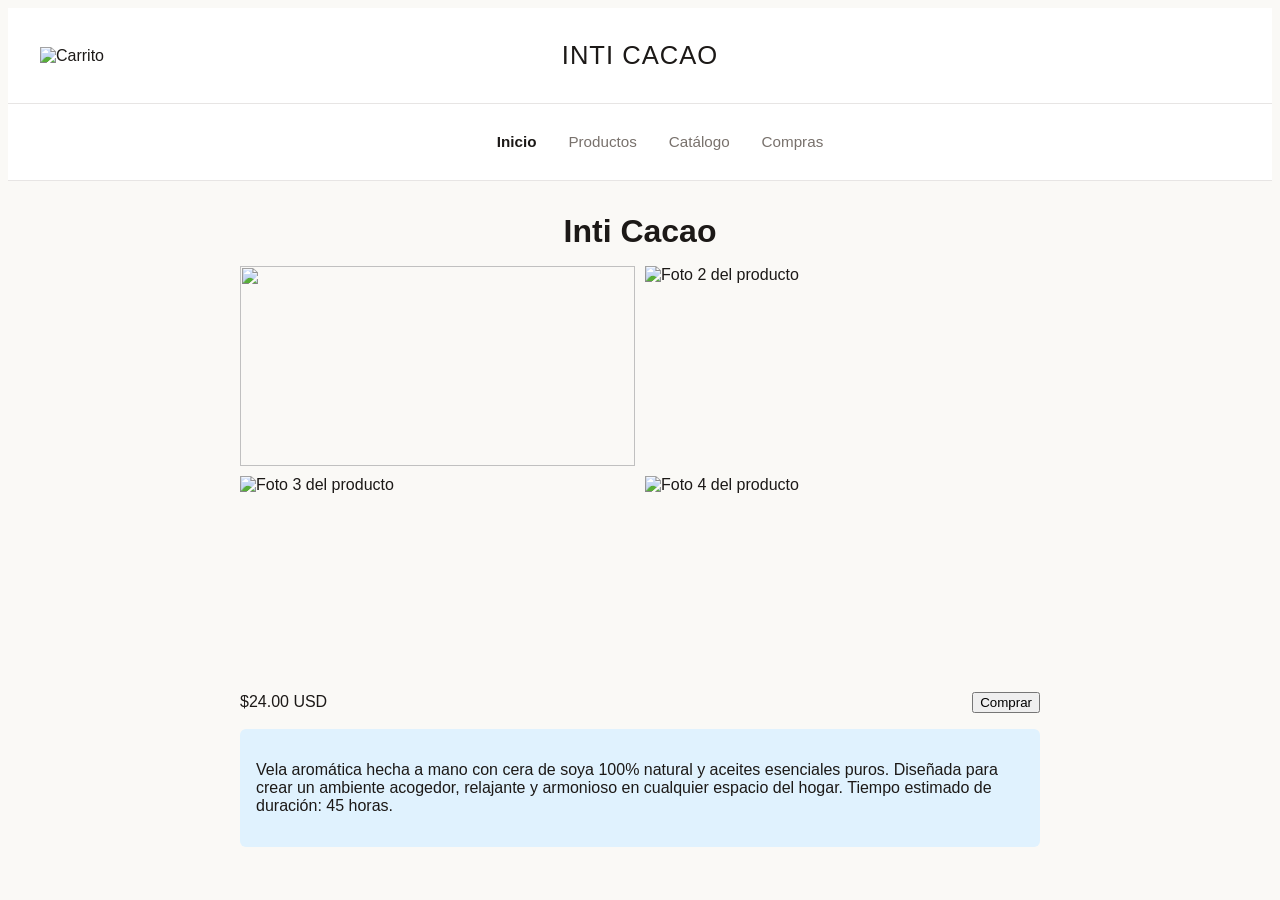
==== product1.html @ bc853ba4 "Update product1.html" ====
<!DOCTYPE html>
<html lang="es">

<head>
  <meta charset="UTF-8">
  <meta name="viewport" content="width=device-width, initial-scale=1.0">
  <title>Tienda de Chocolates</title>
  <link rel="stylesheet" href="styles.css">
</head>

<body>

  <!-- HEADER -->
  <header class="cabecera">
    <!-- Izquierda: Icono del Carrito de Compras -->
    <div class="cab-izq">
      <img src="https://cdn-icons-png.flaticon.com/512/107/107831.png" class="ico-carr" alt="Carrito">
    </div>

    <!-- Centro: Título Principal -->
    <div class="cab-cen">
      <h1 class="tit-marca">Inti Cacao</h1>
    </div>

    <!-- Derecha: Espaciador -->
    <div class="cab-der"></div>
  </header>

  <!-- BARRA DE NAVEGACIÓN -->
  <nav class="nav-bar">
    <ul class="enl-nav">
      <li><a href="#inicio" class="active">Inicio</a></li>
      <li><a href="#productos">Productos</a></li>
      <li><a href="#catalogo">Catálogo</a></li>
      <li><a href="#compras">Compras</a></li>
    </ul>
  </nav>

  <!-- PRODUCTO -->
    <main class="deta-cont">
        <!-- Título H1 -->
        <h1 class="deta-titu">Inti Cacao</h1>
 
        <!-- Galería 2x2 de 4 Imágenes -->
        <div class="deta-gale">
            <img src="imagenes/107831.png" class="deta-img">
            <img src="imagenes/candle.jpg" alt="Foto 2 del producto" class="deta-img">
            <img src="imagenes/candle.jpg" alt="Foto 3 del producto" class="deta-img">
            <img src="imagenes/candle.jpg" alt="Foto 4 del producto" class="deta-img">
        </div>
 
        <!--Precio y Boton -->
        <div class="deta-fila-comp">
            <span>$24.00 USD</span>
            <button type="button">Comprar</button>
        </div>
 
        <!-- Descripción -->
        <div class="deta-desc">
            <p>Vela aromática hecha a mano con cera de soya 100% natural y aceites esenciales puros. Diseñada para crear
                un ambiente acogedor, relajante y armonioso en cualquier espacio del hogar. Tiempo estimado de duración:
                45 horas.</p>
        </div>
    </main>
</body>
</html>
---- styles.css ----
style
* {
  margin: 0;
  padding: 0;
  box-sizing: border-box;
}

body {
  font-family: sans-serif;
  background: #faf9f6;
  color: #1c1917;
}

/* Header */
.cabecera {
  display: flex;
  align-items: center;
  padding: 1rem 2rem;
  background: #fff;
  border-bottom: 1px solid #e7e5e4;
}

.cab-izq,
.cab-der {
  flex: 1;
}

.cab-cen {
  flex: 2;
  text-align: center;
}

.tit-marca {
  font-size: 1.6rem;
  font-weight: 500;
  text-transform: uppercase;
  letter-spacing: 1px;
}

.ico-carr {
  width: 22px;
  height: 22px;
  cursor: pointer;
}

/* Barra de Navegación */
.nav-bar {
  background: #fff;
  border-bottom: 1px solid #e7e5e4;
  padding: 0.8rem;
}

.enl-nav {
  display: flex;
  justify-content: center;
  gap: 2rem;
  list-style: none;
}

.enl-nav a {
  text-decoration: none;
  color: #78716c;
  font-size: 0.95rem;
}

.enl-nav a:hover,
.enl-nav a.active {
  color: #1c1917;
  font-weight: bold;
}

/* Grilla de Productos */
.cont-prin {
  max-width: 1000px;
  margin: 0 auto;
  padding: 2rem 1rem;
}

.tit-sec {
  text-align: center;
  margin-bottom: 2rem;
  color: #78716c;
  font-weight: 400;
}

.grilla-prod {
  display: grid;
  grid-template-columns: repeat(auto-fit, minmax(200px, 1fr));
  gap: 1.5rem;
}

/* Tarjeta */
.tarj-prod {
  background: #fff;
  border: 1px solid #e7e5e4;
  padding: 1rem;
  border-radius: 4px;

}

.tarj-prod:hover {
  transform: scale(1.04);
  box-shadow: 0 10px 25px rgba(0, 0, 0, 0.2);
}

.img-prod {
  width: 100%;
  aspect-ratio: 1 / 1;
  object-fit: cover;
  margin-bottom: 0.8rem;
}

.nom-prod {
  font-size: 0.95rem;
  margin-bottom: 0.3rem;
}
.deta-cont {
  max-width: 800px;
  margin: 2rem auto;
  padding: 0 1rem;
}
 
.deta-titu {
  text-align: center;
  margin-bottom: 1rem;
}
 
.deta-gale {
  display: grid;
  grid-template-columns: 1fr 1fr;
  gap: 10px;
}
 
.deta-img {
  width: 100%;
  height: 200px;
  object-fit: cover;
}
.deta-img:hover {
  transform: scale(1.05);
}
 
.deta-fila-comp {
  display: flex;
  justify-content: space-between;
  align-items: center;
  margin: 1rem 0;
}
 
.deta-desc {
  background-color: #e0f2fe;
  padding: 1rem;
  border-radius: 6px;
}

.prec-prod {
  font-size: 0.9rem;
  color: #78716c;
}
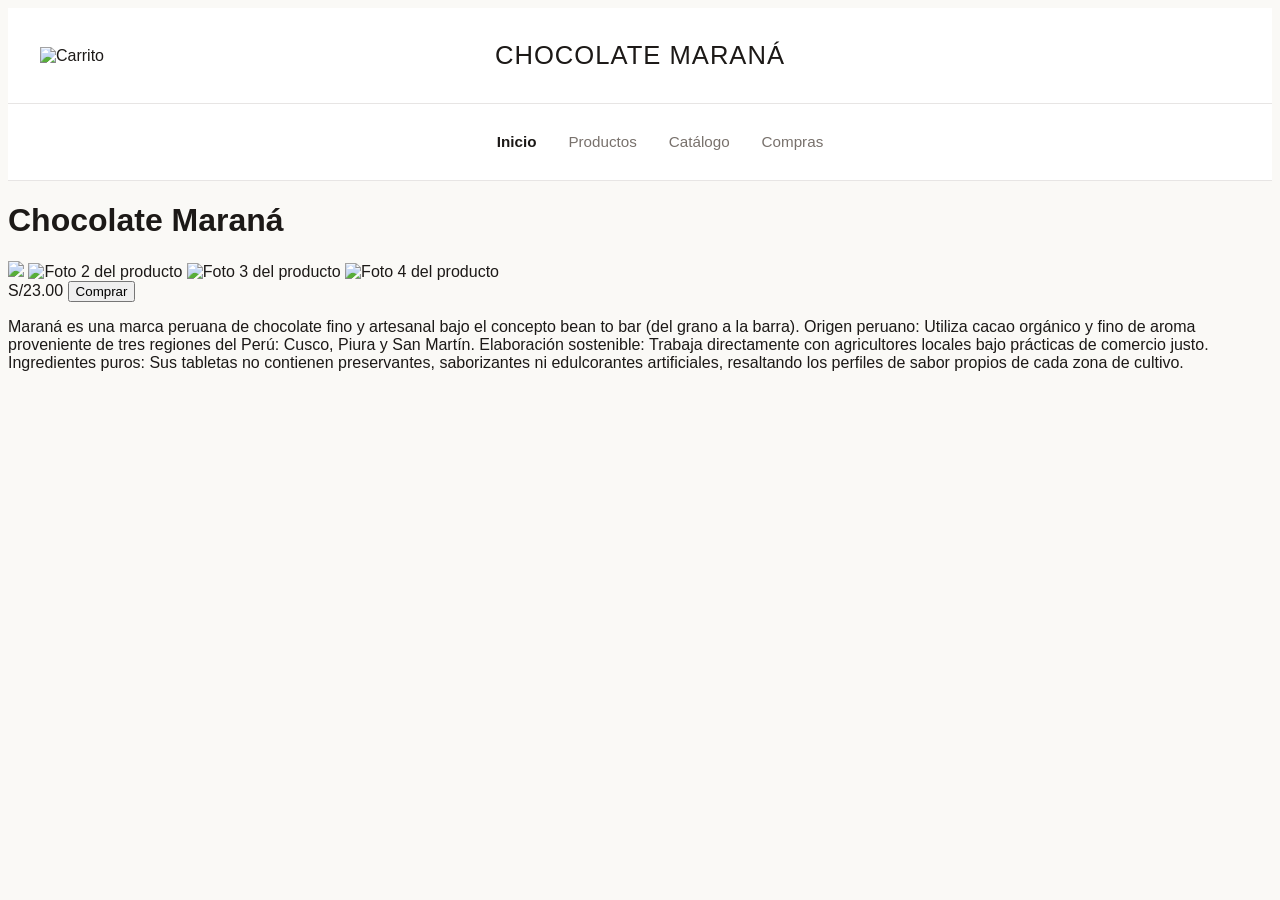
==== commit fc1a93fc: "Update product1.html" ====
--- a/product1.html
+++ b/product1.html
@@ -19,7 +19,7 @@
 
     <!-- Centro: Título Principal -->
     <div class="cab-cen">
-      <h1 class="tit-marca">Inti Cacao</h1>
+      <h1 class="tit-marca">Chocolate Maraná</h1>
     </div>
 
     <!-- Derecha: Espaciador -->
@@ -39,27 +39,28 @@
   <!-- PRODUCTO -->
     <main class="deta-cont">
         <!-- Título H1 -->
-        <h1 class="deta-titu">Inti Cacao</h1>
+        <h1 class="deta-titu">Chocolate Maraná</h1>
  
         <!-- Galería 2x2 de 4 Imágenes -->
         <div class="deta-gale">
-            <img src="imagenes/107831.png" class="deta-img">
-            <img src="imagenes/candle.jpg" alt="Foto 2 del producto" class="deta-img">
-            <img src="imagenes/candle.jpg" alt="Foto 3 del producto" class="deta-img">
-            <img src="imagenes/candle.jpg" alt="Foto 4 del producto" class="deta-img">
+            <img src="imagenes/choco1.png"class="deta-img">
+            <img src="imagenes/choco2.png" alt="Foto 2 del producto" class="deta-img">
+            <img src="imagenes/choco4.png" alt="Foto 3 del producto" class="deta-img">
+            <img src="imagenes/choco5.png" alt="Foto 4 del producto" class="deta-img">
         </div>
  
         <!--Precio y Boton -->
         <div class="deta-fila-comp">
-            <span>$24.00 USD</span>
+            <span>S/23.00</span>
             <button type="button">Comprar</button>
         </div>
  
         <!-- Descripción -->
         <div class="deta-desc">
-            <p>Vela aromática hecha a mano con cera de soya 100% natural y aceites esenciales puros. Diseñada para crear
-                un ambiente acogedor, relajante y armonioso en cualquier espacio del hogar. Tiempo estimado de duración:
-                45 horas.</p>
+            <p>Maraná es una marca peruana de chocolate fino y artesanal bajo el concepto bean to bar (del grano a la barra).
+            Origen peruano: Utiliza cacao orgánico y fino de aroma proveniente de tres regiones del Perú: Cusco, Piura y San Martín.
+            Elaboración sostenible: Trabaja directamente con agricultores locales bajo prácticas de comercio justo.
+            Ingredientes puros: Sus tabletas no contienen preservantes, saborizantes ni edulcorantes artificiales, resaltando los perfiles de sabor propios de cada zona de cultivo.</p>
         </div>
     </main>
 </body>
--- a/styles.css
+++ b/styles.css
@@ -114,46 +114,3 @@
   font-size: 0.95rem;
   margin-bottom: 0.3rem;
 }
-.deta-cont {
-  max-width: 800px;
-  margin: 2rem auto;
-  padding: 0 1rem;
-}
- 
-.deta-titu {
-  text-align: center;
-  margin-bottom: 1rem;
-}
- 
-.deta-gale {
-  display: grid;
-  grid-template-columns: 1fr 1fr;
-  gap: 10px;
-}
- 
-.deta-img {
-  width: 100%;
-  height: 200px;
-  object-fit: cover;
-}
-.deta-img:hover {
-  transform: scale(1.05);
-}
- 
-.deta-fila-comp {
-  display: flex;
-  justify-content: space-between;
-  align-items: center;
-  margin: 1rem 0;
-}
- 
-.deta-desc {
-  background-color: #e0f2fe;
-  padding: 1rem;
-  border-radius: 6px;
-}
-
-.prec-prod {
-  font-size: 0.9rem;
-  color: #78716c;
-}
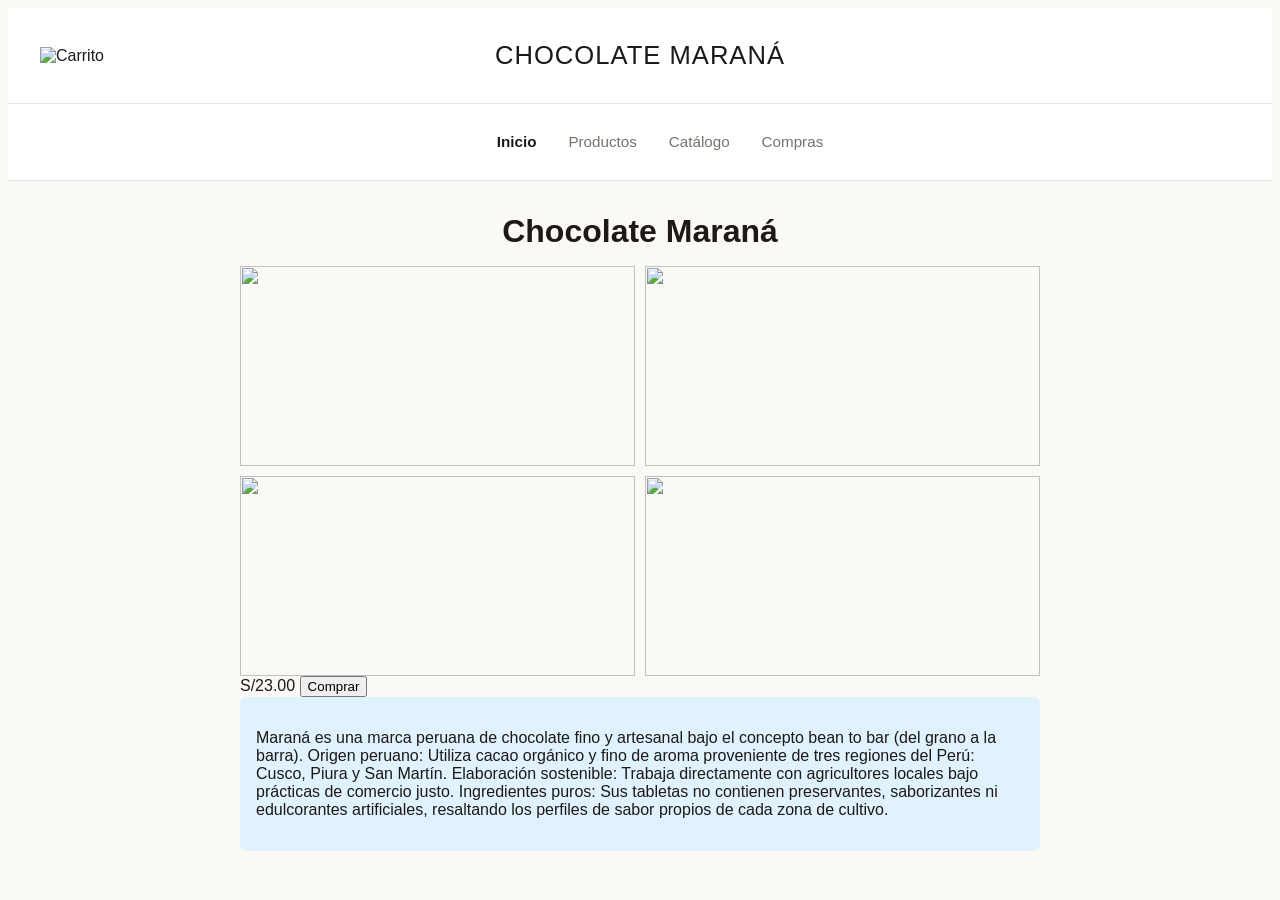
==== commit 43f64eb0: "Update product1.html" ====
--- a/product1.html
+++ b/product1.html
@@ -44,9 +44,9 @@
         <!-- Galería 2x2 de 4 Imágenes -->
         <div class="deta-gale">
             <img src="imagenes/choco1.png"class="deta-img">
-            <img src="imagenes/choco2.png" alt="Foto 2 del producto" class="deta-img">
-            <img src="imagenes/choco4.png" alt="Foto 3 del producto" class="deta-img">
-            <img src="imagenes/choco5.png" alt="Foto 4 del producto" class="deta-img">
+            <img src="imagenes/choco2.png" class="deta-img">
+            <img src="imagenes/choco4.png" class="deta-img">
+            <img src="imagenes/choco5.png" class="deta-img">
         </div>
  
         <!--Precio y Boton -->
--- a/styles.css
+++ b/styles.css
@@ -114,3 +114,48 @@
   font-size: 0.95rem;
   margin-bottom: 0.3rem;
 }
+
+.prec-prod {
+  font-size: 0.9rem;
+  color: #78716c;
+}
+
+.deta-cont {
+  max-width: 800px;
+  margin: 2rem auto;
+  padding: 0 1rem;
+}
+
+.deta-titu {
+  text-align: center;
+  margin-bottom: 1rem;
+}
+
+.deta-gale {
+  display: grid;
+  grid-template-columns: 1fr 1fr;
+  gap: 10px;
+}
+
+.deta-img {
+  width: 100%;
+  height: 200px;
+  object-fit: cover;
+}
+
+.deta-img:hover {
+  transform: scale(1.05);
+}
+
+.deta-file-comp {
+  display: flex;
+  justify-content: space-between;
+  align-items: center;
+  margin: 1rem 0;
+}
+
+.deta-desc {
+  background-color: #e0f2fe;
+  padding: 1rem;
+  border-radius: 6px;
+}
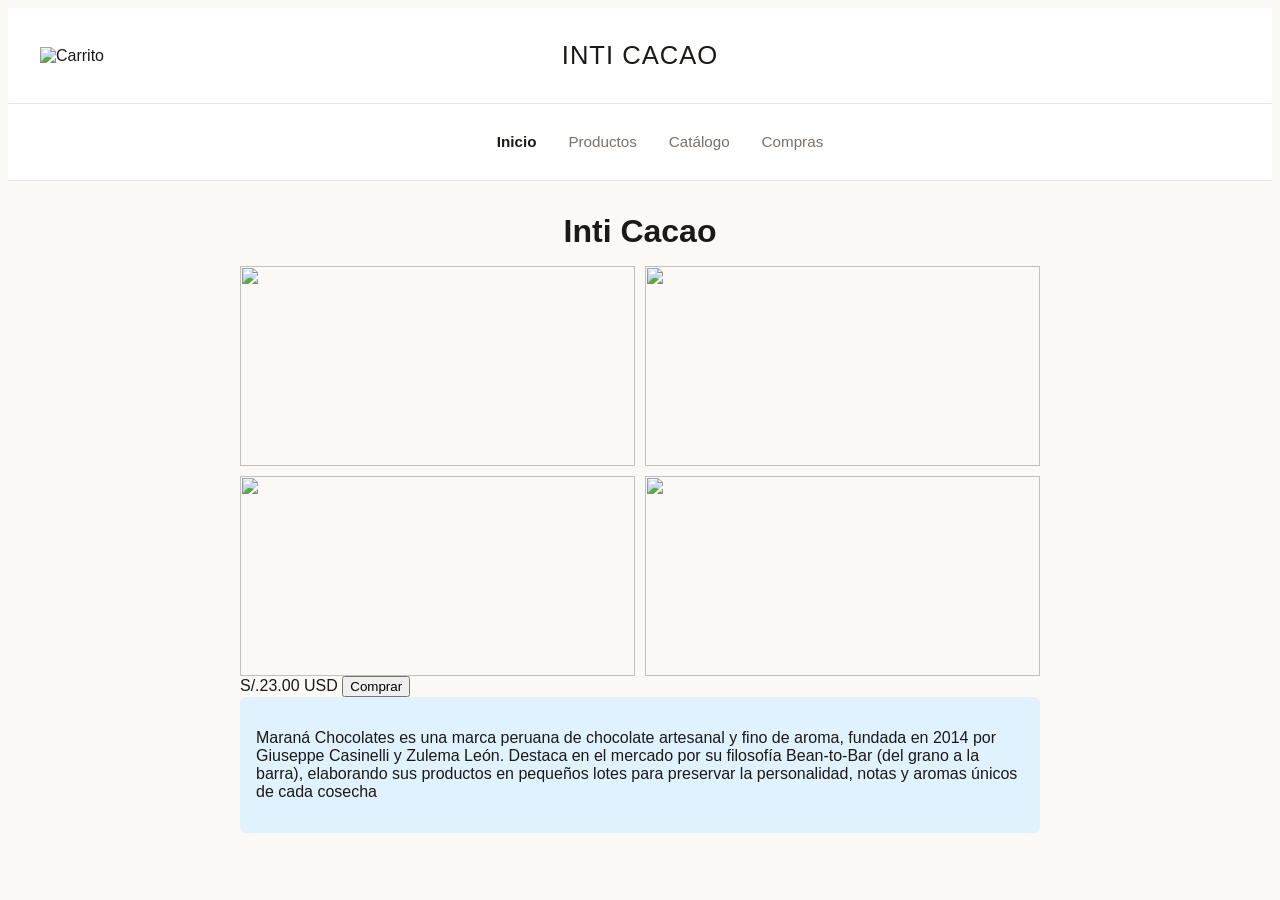
==== commit 88ee10b5: "Update product1.html" ====
--- a/product1.html
+++ b/product1.html
@@ -19,7 +19,7 @@
 
     <!-- Centro: Título Principal -->
     <div class="cab-cen">
-      <h1 class="tit-marca">Chocolate Maraná</h1>
+      <h1 class="tit-marca">Inti Cacao</h1>
     </div>
 
     <!-- Derecha: Espaciador -->
@@ -39,28 +39,25 @@
   <!-- PRODUCTO -->
     <main class="deta-cont">
         <!-- Título H1 -->
-        <h1 class="deta-titu">Chocolate Maraná</h1>
+        <h1 class="deta-titu">Inti Cacao</h1>
  
         <!-- Galería 2x2 de 4 Imágenes -->
         <div class="deta-gale">
-            <img src="imagenes/choco1.png"class="deta-img">
-            <img src="imagenes/choco2.png" class="deta-img">
-            <img src="imagenes/choco4.png" class="deta-img">
-            <img src="imagenes/choco5.png" class="deta-img">
+            <img src="imagenes/imagen1.png" class="deta-img">
+            <img src="imagenes/imagen2.png" class="deta-img">
+            <img src="imagenes/imagen3.png" class="deta-img">
+            <img src="imagenes/imagen4.png" class="deta-img">
         </div>
  
         <!--Precio y Boton -->
         <div class="deta-fila-comp">
-            <span>S/23.00</span>
+            <span>S/.23.00 USD</span>
             <button type="button">Comprar</button>
         </div>
  
         <!-- Descripción -->
         <div class="deta-desc">
-            <p>Maraná es una marca peruana de chocolate fino y artesanal bajo el concepto bean to bar (del grano a la barra).
-            Origen peruano: Utiliza cacao orgánico y fino de aroma proveniente de tres regiones del Perú: Cusco, Piura y San Martín.
-            Elaboración sostenible: Trabaja directamente con agricultores locales bajo prácticas de comercio justo.
-            Ingredientes puros: Sus tabletas no contienen preservantes, saborizantes ni edulcorantes artificiales, resaltando los perfiles de sabor propios de cada zona de cultivo.</p>
+            <p>Maraná Chocolates es una marca peruana de chocolate artesanal y fino de aroma, fundada en 2014 por Giuseppe Casinelli y Zulema León. Destaca en el mercado por su filosofía Bean-to-Bar (del grano a la barra), elaborando sus productos en pequeños lotes para preservar la personalidad, notas y aromas únicos de cada cosecha</p>
         </div>
     </main>
 </body>
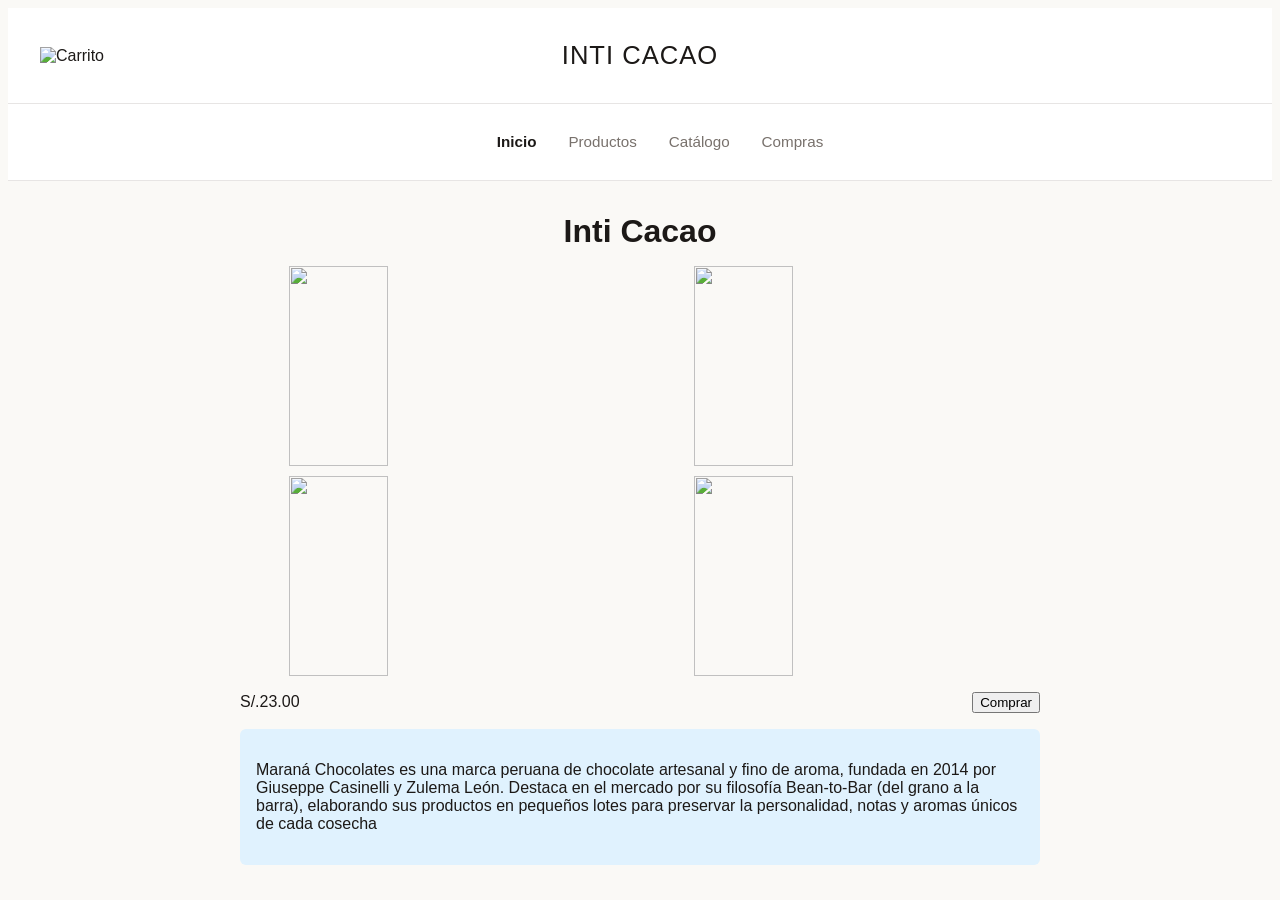
==== commit b8e817fe: "Update product1.html" ====
--- a/product1.html
+++ b/product1.html
@@ -51,7 +51,7 @@
  
         <!--Precio y Boton -->
         <div class="deta-fila-comp">
-            <span>S/.23.00 USD</span>
+            <span>S/.23.00</span>
             <button type="button">Comprar</button>
         </div>
  
--- a/styles.css
+++ b/styles.css
@@ -119,41 +119,40 @@
   font-size: 0.9rem;
   color: #78716c;
 }
-
 .deta-cont {
   max-width: 800px;
   margin: 2rem auto;
   padding: 0 1rem;
 }
-
+ 
 .deta-titu {
   text-align: center;
   margin-bottom: 1rem;
 }
-
+ 
 .deta-gale {
   display: grid;
   grid-template-columns: 1fr 1fr;
   gap: 10px;
 }
-
+ 
 .deta-img {
-  width: 100%;
+  width: 50%;
   height: 200px;
+  text-align: center;
   object-fit: cover;
 }
-
 .deta-img:hover {
   transform: scale(1.05);
 }
-
-.deta-file-comp {
+ 
+.deta-fila-comp {
   display: flex;
   justify-content: space-between;
   align-items: center;
   margin: 1rem 0;
 }
-
+ 
 .deta-desc {
   background-color: #e0f2fe;
   padding: 1rem;
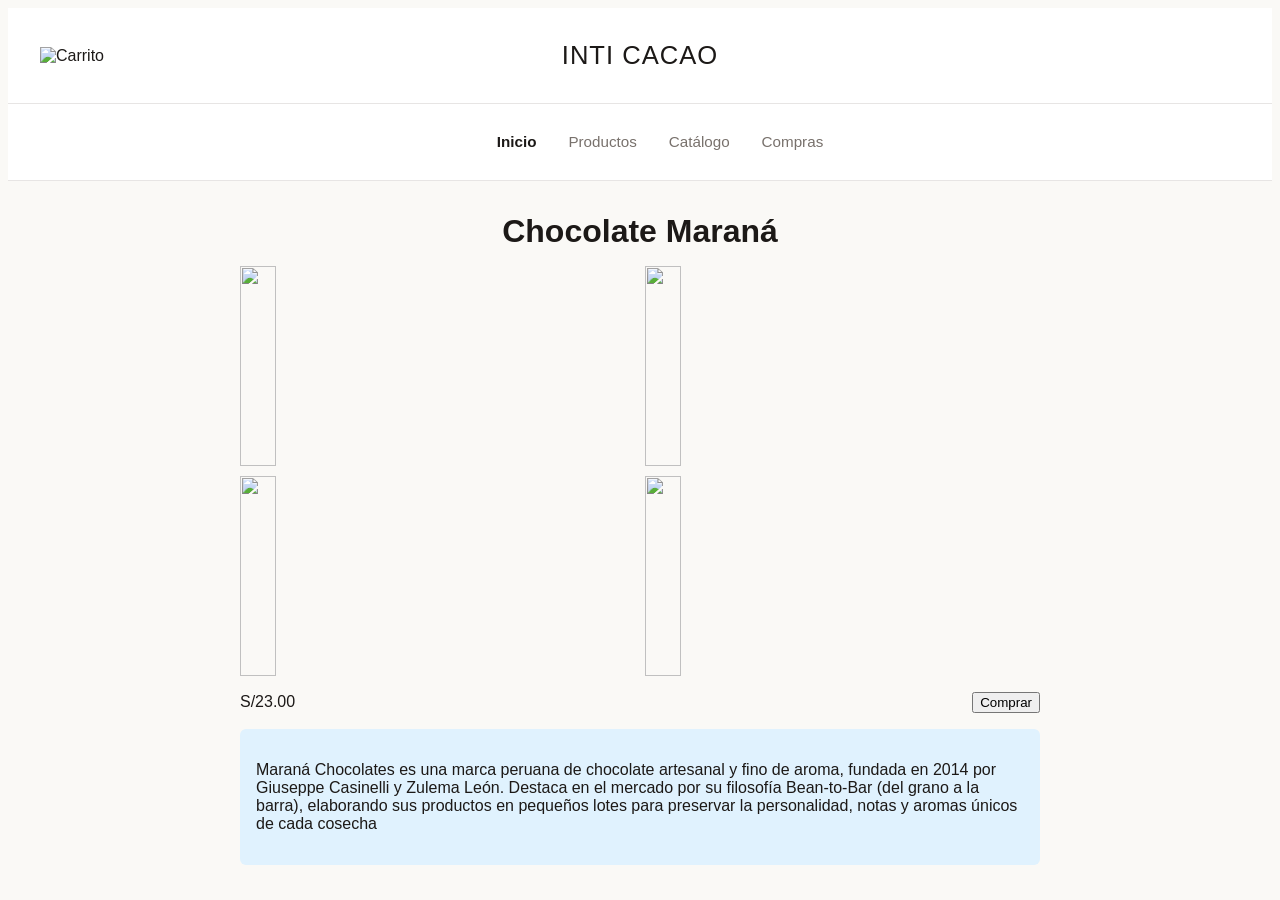
==== commit fa35258b: "Update product1.html" ====
--- a/product1.html
+++ b/product1.html
@@ -39,19 +39,19 @@
   <!-- PRODUCTO -->
     <main class="deta-cont">
         <!-- Título H1 -->
-        <h1 class="deta-titu">Inti Cacao</h1>
+        <h1 class="deta-titu">Chocolate Maraná</h1>
  
         <!-- Galería 2x2 de 4 Imágenes -->
         <div class="deta-gale">
-            <img src="imagenes/imagen1.png" class="deta-img">
-            <img src="imagenes/imagen2.png" class="deta-img">
-            <img src="imagenes/imagen3.png" class="deta-img">
-            <img src="imagenes/imagen4.png" class="deta-img">
+            <img src="imagenes/choco1.png" class="deta-img" width="10%">
+            <img src="imagenes/choco2.png" class="deta-img">
+            <img src="imagenes/choco3.png" class="deta-img">
+            <img src="imagenes/choco4.png" class="deta-img">
         </div>
  
         <!--Precio y Boton -->
         <div class="deta-fila-comp">
-            <span>S/.23.00</span>
+            <span>S/23.00</span>
             <button type="button">Comprar</button>
         </div>
  
--- a/styles.css
+++ b/styles.css
@@ -104,7 +104,7 @@
 }
 
 .img-prod {
-  width: 100%;
+  width: 80%;
   aspect-ratio: 1 / 1;
   object-fit: cover;
   margin-bottom: 0.8rem;
@@ -137,9 +137,8 @@
 }
  
 .deta-img {
-  width: 50%;
+  width: 30%;
   height: 200px;
-  text-align: center;
   object-fit: cover;
 }
 .deta-img:hover {
@@ -158,3 +157,69 @@
   padding: 1rem;
   border-radius: 6px;
 }
+
+.tit-sec {
+  text-align: center;
+  margin-bottom: 2rem;
+  color: #78716c;
+  font-weight: 400;
+}
+
+.carrito {
+  max-width: 1000px;
+  margin: 0 auto;
+  padding: 0 1rem 2rem;
+}
+
+#carrito-elementos {
+  display: grid;
+  gap: 0.75rem;
+}
+
+.carrito-vacio {
+  text-align: center;
+  color: #78716c;
+  padding: 1rem;
+}
+
+.item-carrito {
+  display: flex;
+  justify-content: space-between;
+  align-items: center;
+  gap: 1rem;
+  padding: 1rem;
+  background: #fff;
+  border: 1px solid #e7e5e4;
+  border-radius: 4px;
+}
+
+.item-detalles p {
+  margin-top: 0.25rem;
+  color: #78716c;
+  font-size: 0.85rem;
+}
+
+.item-controles {
+  display: flex;
+  align-items: center;
+  gap: 0.5rem;
+}
+
+.carrito-pie {
+  display: flex;
+  justify-content: flex-end;
+  align-items: center;
+  gap: 1rem;
+  margin-top: 1rem;
+}
+
+@media (max-width: 480px) {
+  .item-carrito {
+    align-items: flex-start;
+    flex-direction: column;
+  }
+
+  .item-controles {
+    flex-wrap: wrap;
+  }
+}
